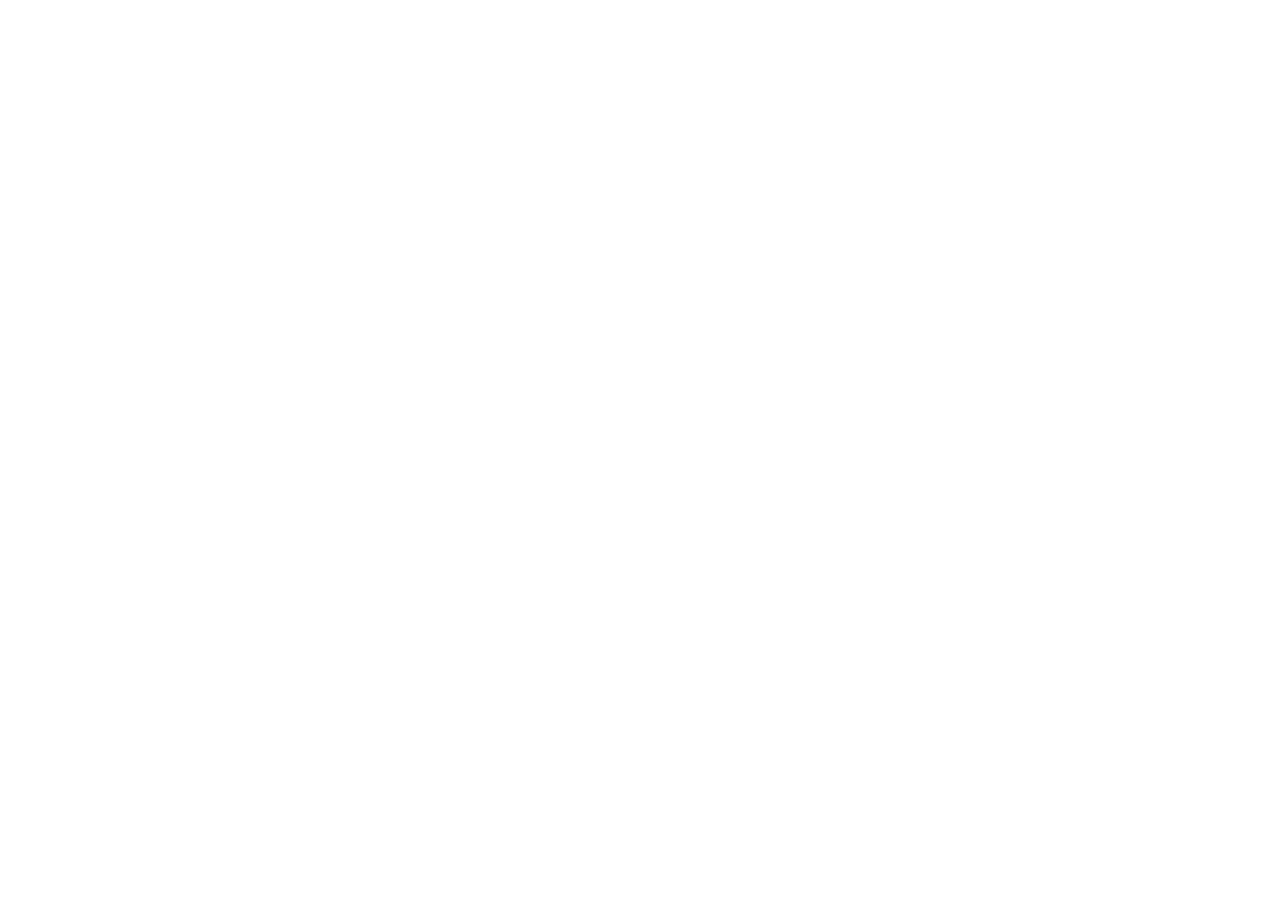
==== games/boarding_play.html @ 2d176261 "Initiliazing project with first board class..." ====
<!DOCTYPE html>
<html lang="en">
<head>
    <meta charset="UTF-8">
    <title>Game Board</title>
    <link rel="stylesheet" href="https://use.fontawesome.com/releases/v5.3.1/css/all.css" integrity="sha384-mzrmE5qonljUremFsqc01SB46JvROS7bZs3IO2EmfFsd15uHvIt+Y8vEf7N7fWAU" crossorigin="anonymous">

    <link rel="stylesheet" href="css/board.css" >
    <script type="application/ecmascript" src="js/board.js" />
</head>
<body>

<h1>Here is the boarding game</h1>

<p>A board is randomly generated - part 1</p>


<main>
    <div id="board"></div>



</main>


</body>
</html>
---- games/css/board.css ----
@import url('https://fonts.googleapis.com/css?family=Shadows+Into+Light');

body {
    text-align: center;
    font-size: 14px;
    font-family: 'Shadows Into Light', cursive;
}

main {
    margin :auto;
    max-width : 1200px;
}
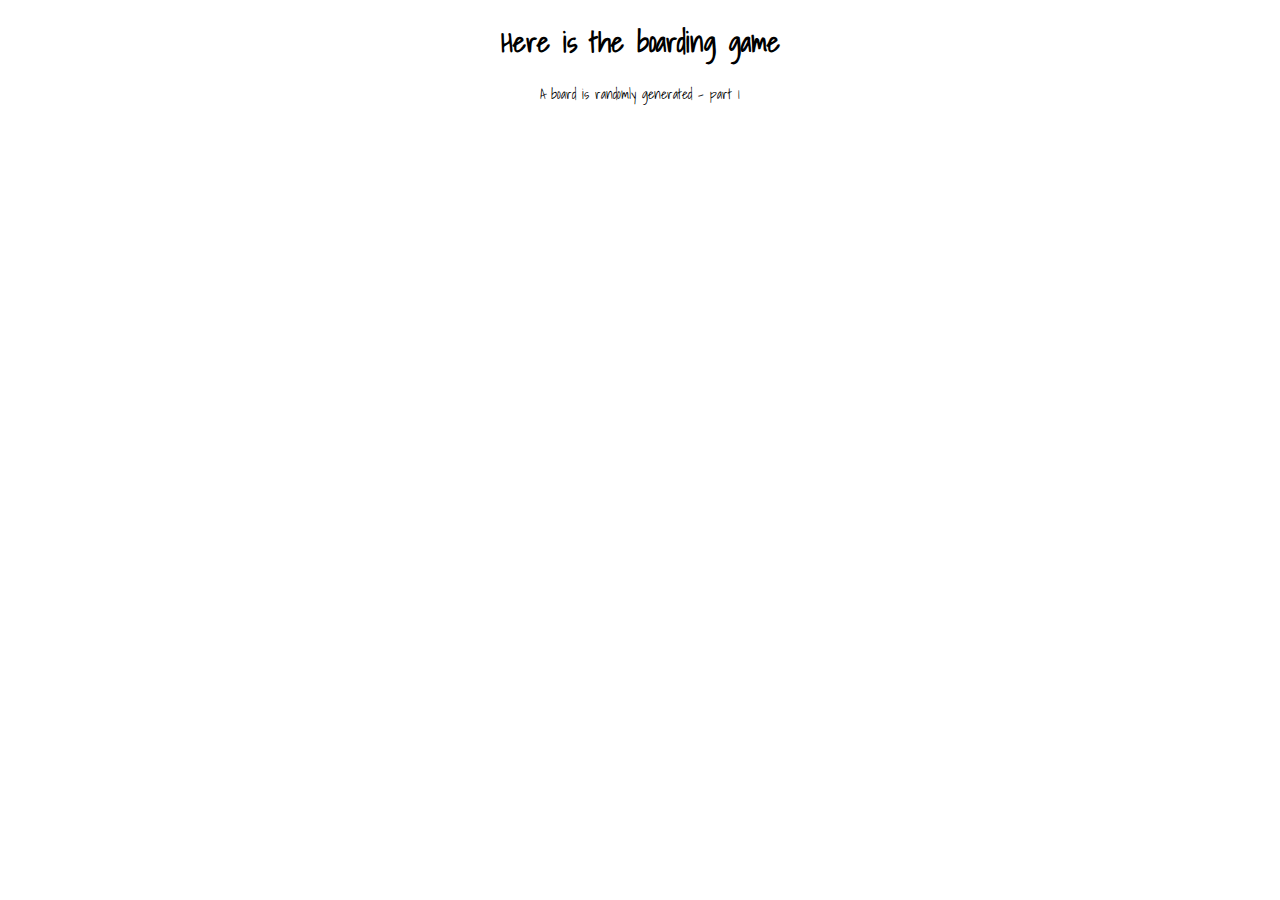
==== commit d9841771: "About to test our map generation and display. ES6 import and class def." ====
--- a/games/boarding_play.html
+++ b/games/boarding_play.html
@@ -6,7 +6,6 @@
     <link rel="stylesheet" href="https://use.fontawesome.com/releases/v5.3.1/css/all.css" integrity="sha384-mzrmE5qonljUremFsqc01SB46JvROS7bZs3IO2EmfFsd15uHvIt+Y8vEf7N7fWAU" crossorigin="anonymous">
 
     <link rel="stylesheet" href="css/board.css" >
-    <script type="application/ecmascript" src="js/board.js" />
 </head>
 <body>
 
@@ -23,5 +22,11 @@
 </main>
 
 
+<script
+        src="https://code.jquery.com/jquery-3.3.1.min.js"
+        integrity="sha256-FgpCb/KJQlLNfOu91ta32o/NMZxltwRo8QtmkMRdAu8="
+        crossorigin="anonymous"></script>
+<script type="application/ecmascript" src="js/gameplay.js" />
+
 </body>
 </html>--- a/games/css/board.css
+++ b/games/css/board.css
@@ -9,4 +9,25 @@
 main {
     margin :auto;
     max-width : 1200px;
+}
+
+main table {
+
+    display : block;
+    margin : auto;
+    border-spacing : 0;
+    border-collapse : collapse;
+}
+
+main table tr td {
+    display : block;
+    width : 20px;
+    height : 20px;
+    background-color : white;
+    border : 1px solid black;
+
+}
+
+main table tr td.black {
+    background-color : darkgray;
 }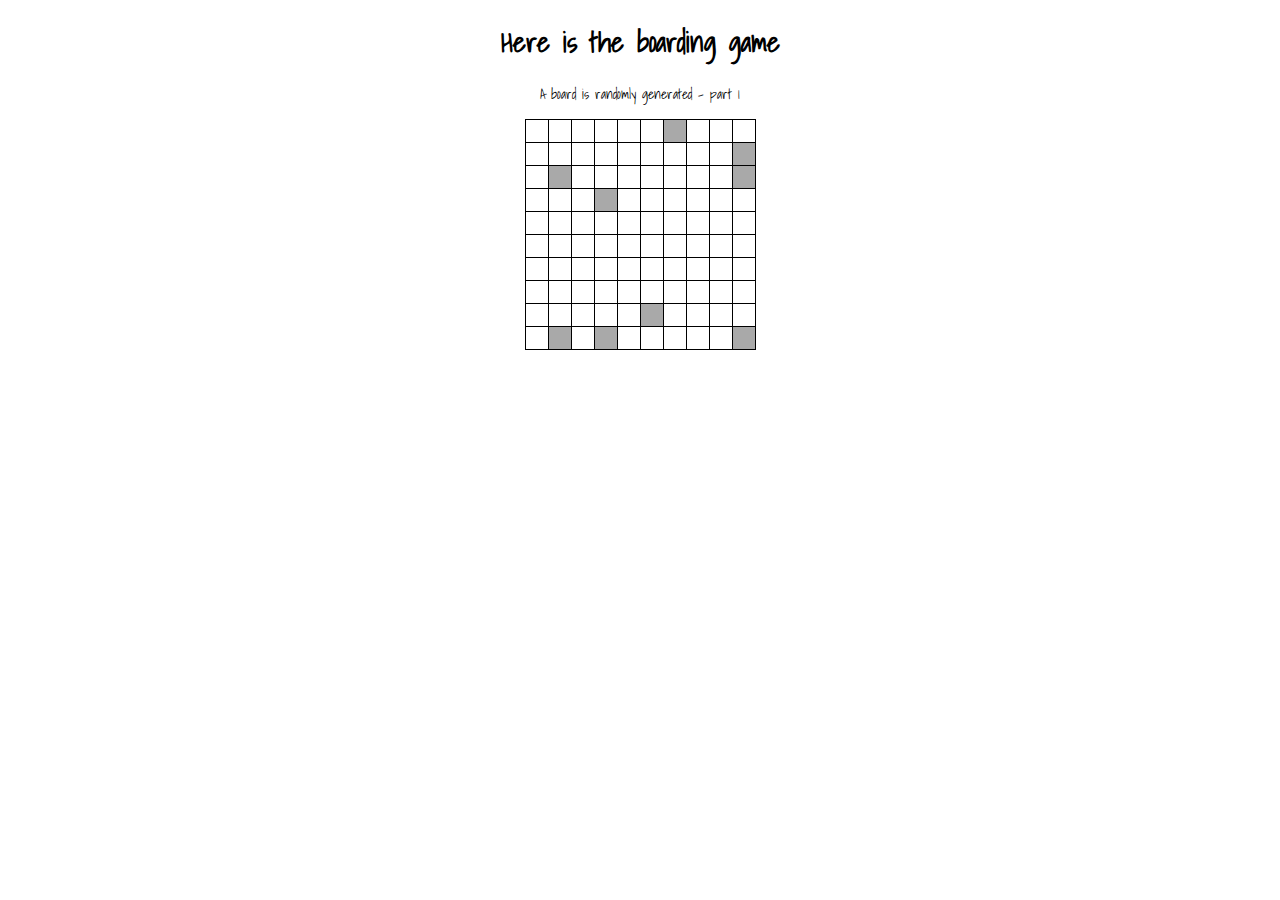
==== commit 8543fcce: "Got it generating the map." ====
--- a/games/boarding_play.html
+++ b/games/boarding_play.html
@@ -3,7 +3,8 @@
 <head>
     <meta charset="UTF-8">
     <title>Game Board</title>
-    <link rel="stylesheet" href="https://use.fontawesome.com/releases/v5.3.1/css/all.css" integrity="sha384-mzrmE5qonljUremFsqc01SB46JvROS7bZs3IO2EmfFsd15uHvIt+Y8vEf7N7fWAU" crossorigin="anonymous">
+    <link rel="stylesheet" href="https://use.fontawesome.com/releases/v5.3.1/css/all.css"
+          integrity="sha384-mzrmE5qonljUremFsqc01SB46JvROS7bZs3IO2EmfFsd15uHvIt+Y8vEf7N7fWAU" crossorigin="anonymous">
 
     <link rel="stylesheet" href="css/board.css" >
 </head>
@@ -26,7 +27,7 @@
         src="https://code.jquery.com/jquery-3.3.1.min.js"
         integrity="sha256-FgpCb/KJQlLNfOu91ta32o/NMZxltwRo8QtmkMRdAu8="
         crossorigin="anonymous"></script>
-<script type="application/ecmascript" src="js/gameplay.js" />
+<script type="module" src="js/gameplay.js"></script>
 
 </body>
 </html>--- a/games/css/board.css
+++ b/games/css/board.css
@@ -13,14 +13,12 @@
 
 main table {
 
-    display : block;
     margin : auto;
     border-spacing : 0;
     border-collapse : collapse;
 }
 
 main table tr td {
-    display : block;
     width : 20px;
     height : 20px;
     background-color : white;
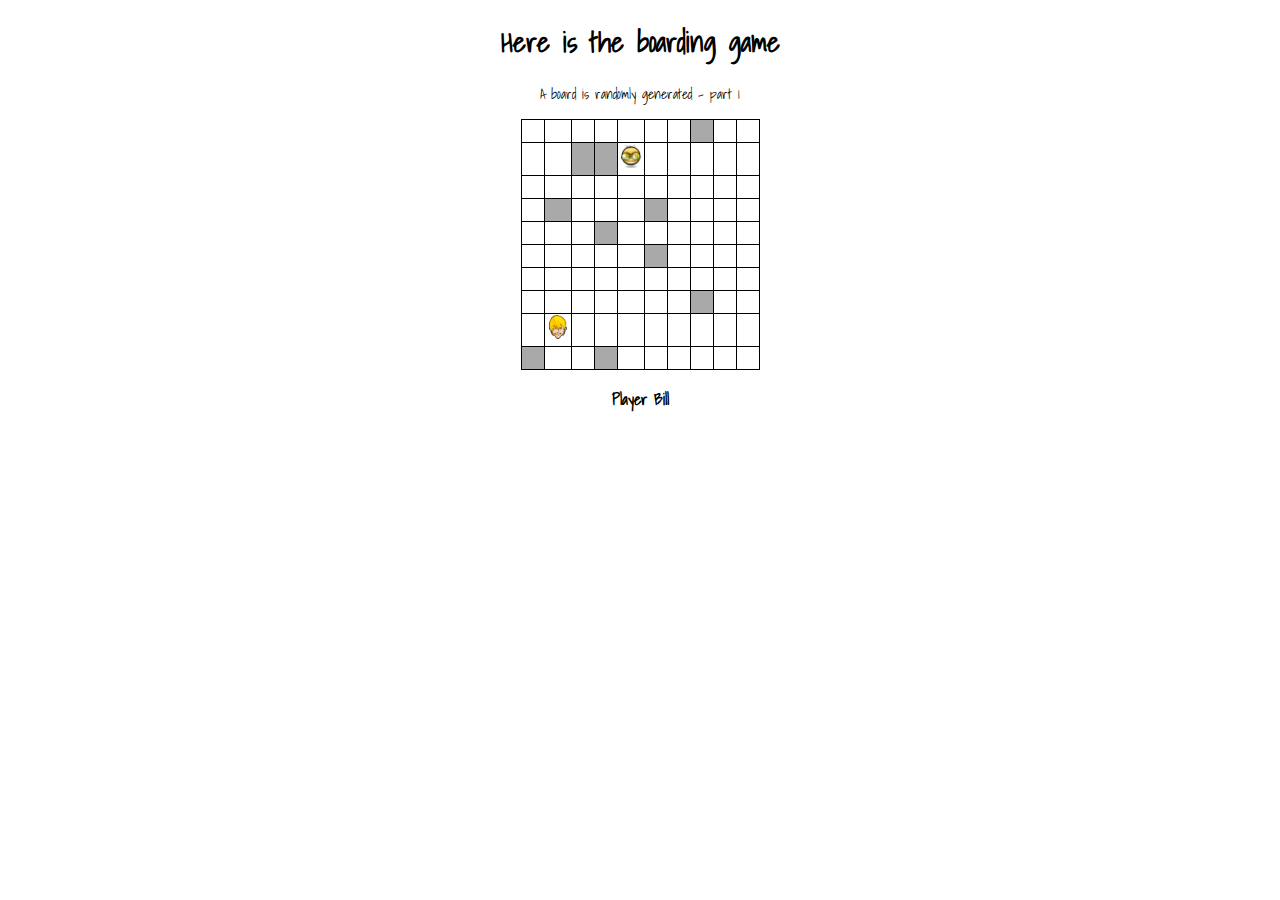
==== commit 2494b911: "The game feature - new class and display of user name -* now time to move !" ====
--- a/games/boarding_play.html
+++ b/games/boarding_play.html
@@ -18,7 +18,7 @@
 <main>
     <div id="board"></div>
 
-
+    <div id="players"></div>
 
 </main>
 
--- a/games/css/board.css
+++ b/games/css/board.css
@@ -28,4 +28,9 @@
 
 main table tr td.black {
     background-color : darkgray;
-}+}
+
+main table tr td img {
+    max-width: 24px;
+}
+
